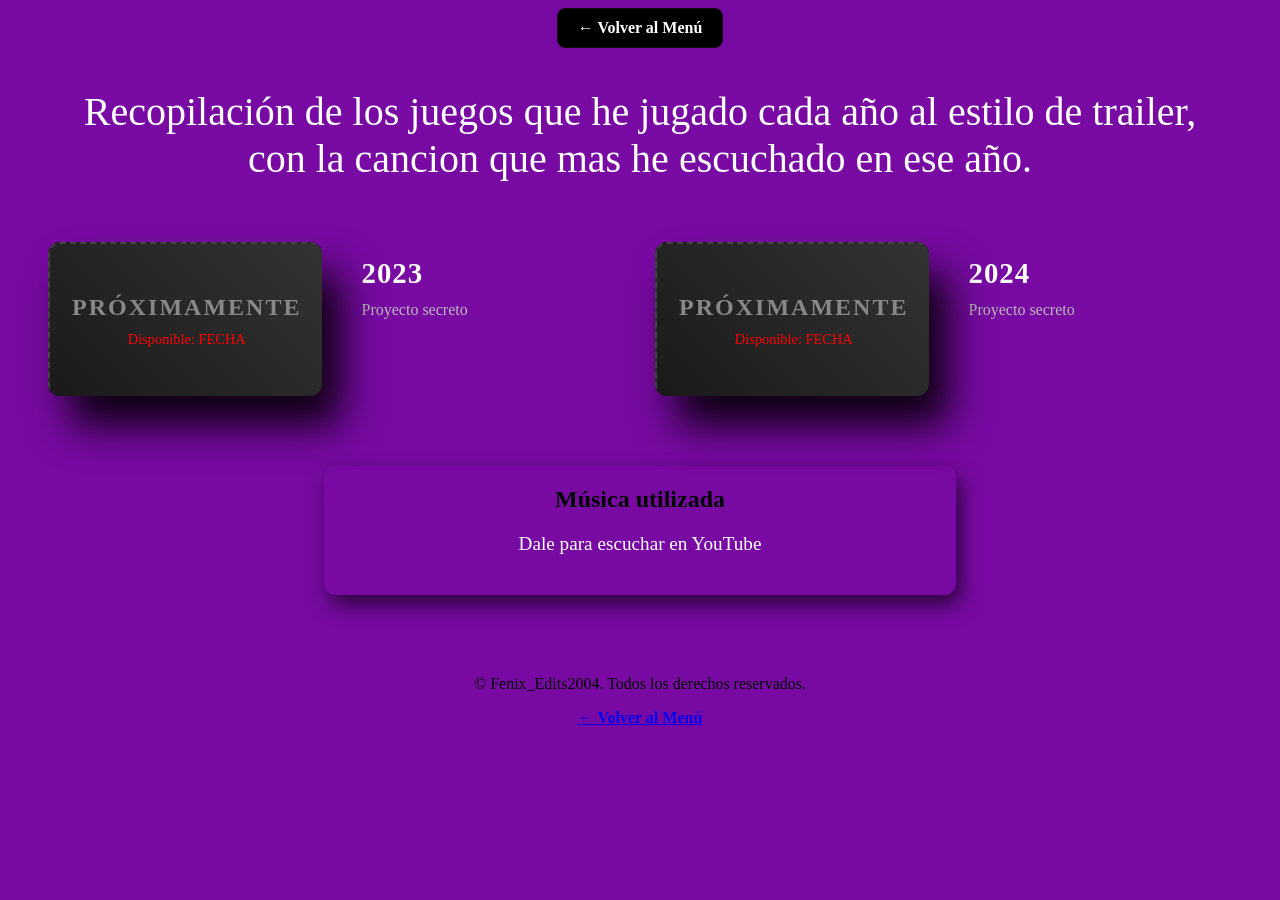
==== paginas/0recap.html @ 7e3dc9d4 "video 3 gotham" ====
<!DOCTYPE html>
<html lang="es">
<head>
    <meta charset="UTF-8">
    <meta name="viewport" content="width=device-width, initial-scale=1.0">
    <title>Saga - Jedi</title>
    <link rel="icon" type="image/x-icon" href="../img/iconospiderman.png">
    <link rel="stylesheet" href="../css/paginas2.css?v=2">
</head>
<body class="recap">

    <header class="juego-header">
        <a href="../index.html" class="btn-volver dead-btn"><b>← Volver al Menú</b></a>
        <!-- <img src="../img/titulo/jedi1-titulo.png" class="titulo-juego jedi1-titulo" alt="Jedi fallen order"> -->
        <p class="texto-recap">
            Recopilación de los juegos que he jugado cada año al estilo de trailer, <br>con la cancion que mas he
            escuchado en ese año.
        </p>
    </header>

    <main class="video-grid">

        <div class="video-container andro-container">
            <div class="video-placeholder">
                <span class="texto-proximamente">PRÓXIMAMENTE</span>
                <span class="fecha-estreno">Disponible: FECHA</span>
            </div>
                <!-- <iframe src="https://www.youtube.com/embed/TU_ID_AQUI" title="YouTube video player" frameborder="0" allow="accelerometer; autoplay; clipboard-write; encrypted-media; gyroscope; picture-in-picture; web-share" allowfullscreen></iframe> -->
            </div>
            <div class="info-video massEffect4-info">
                        <!-- <h3 class="titulo-video">2023</h3>
                        <p class="desc-video">Descripción del video</p> -->
                <h3 class="titulo-video  massEffect2-titulo">2023</h3>
                <p class="desc-video massEffect2-desc">Proyecto secreto</p>
            </div>

        <div class="video-container andro-container">
            <div class="video-placeholder">
                <span class="texto-proximamente">PRÓXIMAMENTE</span>
                <span class="fecha-estreno">Disponible: FECHA</span>
            </div>
                <!-- <iframe src="https://www.youtube.com/embed/TU_ID_AQUI" title="YouTube video player" frameborder="0" allow="accelerometer; autoplay; clipboard-write; encrypted-media; gyroscope; picture-in-picture; web-share" allowfullscreen></iframe> -->
            </div>
            <div class="info-video massEffect4-info">
                        <!-- <h3 class="titulo-video">2024</h3>
                        <p class="desc-video">Descripción del video</p> -->
                <h3 class="titulo-video  massEffect2-titulo">2024</h3>
                <p class="desc-video massEffect2-desc">Proyecto secreto</p>
            </div>
        

    
        <div class="musica">
            <h2>Música utilizada</h2>
            <p>Dale para escuchar en YouTube</p>
            <ul class="lista-musica" style="font-family: 'Rock Salt', cursive;">
                <!-- <li><a href="https://www.youtube.com/watch?v=fNkPOLpQjlw&list=RDfNkPOLpQjlw&start_radio=1" target="_blank" rel="noopener noreferrer">🎵 </a></li> -->
            </ul>
        </div>
  
        </main>
        


    <footer class="juego-footer">
        <p>&copy; Fenix_Edits2004. Todos los derechos reservados.</p>
        <a href="../index.html" class="btn-volver"><b>← Volver al Menú</b></a>
    </footer>

</body>



</html>
---- css/paginas2.css ----
/* Cabecera de la página */
.juego-header {
    text-align: center;
}

.juego-footer {
    text-align: center;
    margin-top: 40px;
}



/* El botón de volver */
/* .btn-volver {
    display: inline-block;
    color: #ffffff;
    text-decoration: none;
    padding: 10px 20px;
    border-radius: 8px;
    margin-bottom: 20px;
    border: 1px solid #444;
    transition: all 0.3s ease;
    background-color: #14c9e1;
} */


/* .btn-volver:hover {
    background-color: #3a3a3a;
    border-color: #00ffcc; 
    transform: translateX(-5px); 
} */

/* imagen del título */
.titulo-juego {
    display: block;    /* 1. La convertimos en bloque rígido */
    margin: 0 auto;    /* 3. ¡LA MAGIA! Centrado automático */
}

/* Cuadrícula para los vídeos (Móvil por defecto) */
.video-grid {
    display: grid;
    grid-template-columns: 1fr; /* 1 columna en móvil */
    gap: 30px;
    padding: 20px;
    max-width: 1200px;
    margin: 0 auto; /* Centra la cuadrícula en la pantalla */
   
}

.video-container {
    position: relative;
    width: 100%;
    aspect-ratio: 16 / 9; /* Mantiene la proporción panorámica perfecta */
    background-color: #000; /* Fondo negro mientras carga el vídeo */
    border-radius: 12px;
    overflow: hidden; /* Corta las esquinas rectas del vídeo para que sean redondas */
    box-shadow: 20px 30px 40px rgba(0.9, 0.9, 0.9, 0.9);
    
}

/* Ajustamos el iframe para que llene el contenedor */
.video-container iframe {
    position: absolute;
    top: 0;
    left: 0;
    width: 100%;
    height: 100%;
    border: none;
}

/* ESTILOS PARA EL NUEVO TEXTO */
.info-video {
    padding: 15px 10px; /* Un poco de aire alrededor del texto */
    text-align: left; /* Queda más profesional leer de izquierda a derecha */
}

.titulo-video {
    color: #ffffff;
    font-size: 1.3rem;
    margin: 0 0 8px 0; /* Margen solo por abajo para separarlo de la descripción */
    letter-spacing: 1px;
}


.desc-video {
    color: #bbbbbb; /* Un gris intermedio */
    font-size: 0.95rem;
    line-height: 1.5; /* Separa un poco las líneas para que se lea mejor */
    margin: 0;
}

/* 3. LA CAJA DE MÚSICA OSCURA */
.musica {
    border-radius: 12px;
    padding: 20px; /* Padding superior extra para no chocar con el icono */
    text-align: center;
    color: #ffffff;
    box-shadow: 5px 10px 20px rgba(0, 0, 0, 0.636);
}

.musica h2 {
    margin-top: 0;
    font-size: 1.5rem;
    color: #000000;
}

.musica p {
    font-size: 1rem;
    margin-bottom: 20px;
}

/* 4. LA LISTA DE CANCIONES (¡Sin puntos negros!) */
.lista-musica {
    list-style-type: none; /* ¡MAGIA! Borramos los puntos negros por defecto */
    padding: 0;
    margin: 0;
    text-align: left;
    margin-left: 3%;
}

.lista-musica li {
    margin-bottom: 15px; /* Separación entre canciones para que respiren */
}

.lista-musica a {
    color: #fafcfc; 
    font-size: 1rem;
    transition: color 0.3s ease;
    text-decoration: none;
}

.lista-musica a:hover {
    color: #0c0c0c; /* Se vuelve blanco al pasar el ratón */
}

.linea-divisoria {
    border: none; /* 1. Quitamos el diseño antiguo del navegador */
    height: 3px; /* 2. El grosor de la línea */
    background-color: #000000; /* 3. El color de tu paleta de Miles Morales */
    width: 80%; /* 5. Hace que no toque los bordes de la pantalla (queda más elegante) */
    border-radius: 5px; /* 6. Suaviza las puntas haciéndolas redondas */
}

.video-placeholder {
    width: 100%;
    aspect-ratio: 16 / 9; /* Mantiene la forma del vídeo */
    background: linear-gradient(45deg, #1a1a1a, #333);
    display: flex;
    flex-direction: column;
    justify-content: center;
    align-items: center;
    border-radius: 12px;
    border: 2px dashed #444; /* Estilo de 'hueco por rellenar' */
    color: #888;
}

.texto-proximamente {
    font-size: 1.5rem;
    font-weight: bold;
    letter-spacing: 2px;
}

.fecha-estreno {
    font-size: 0.9rem;
    margin-top: 10px;
    color: #ff0000; /* El rojo de Spider-Man para resaltar la fecha */
}


/* FUENTES */

@import url('https://fonts.googleapis.com/css2?family=Bebas+Neue&family=Oswald:wght@200..700&family=Permanent+Marker&family=Rock+Salt&display=swap');

/* =========== RECAP ======================= */


body.recap {
    background-color: #780aa3;
}

/* .recap-titulo {
    margin: 20px auto; 
    width: 250px;      
    max-width: 90%;    
} */


.recap-btn {
    display: inline-block;
    color: #ffffff;
    text-decoration: none;
    padding: 10px 20px;
    border-radius: 8px;
    margin-bottom: 20px;
    border: 1px solid #111010;
    transition: all 0.3s ease;
    background-color: #000000;
}

.texto-recap {
    font-family: "Permanent Marker", cursive;
    color: #ffffff;
    text-align: center;
    margin-top: 20px;
    margin-bottom: 20px;
    font-size: 40px;
}


/* =========== DEADPOOL ======================= */

body.dead {
    background-color: #510404;
}


.dead-titulo {
    margin: 20px auto; 
    width: 250px;      
    max-width: 90%;    
}

.dead-btn {
    display: inline-block;
    color: #ffffff;
    text-decoration: none;
    padding: 10px 20px;
    border-radius: 8px;
    margin-bottom: 20px;
    border: 1px solid #111010;
    transition: all 0.3s ease;
    background-color: #000000;
}

.dead-btn:hover {
    background-color: #2d0202;
    border-color: #ff0d00; /* Toque neón al pasar el ratón */
    transform: translateX(-5px); /* Se mueve un poco hacia la izquierda */
}



.dead-musica {
    border: 1px solid #000000; /* Un borde fino con tu color de Miles */
    font-family: "Permanent Marker", cursive;
}

.dead-info{
    border: 5px solid #000000; /* Un borde fino con tu color de Miles */
    border-radius: 10px;
} 

.dead-clips{
    font-family: "Permanent Marker", cursive;
    color: #000000;
    text-align: center;
    margin-top: 20px;
    margin-bottom: 20px;
    font-size: 2rem;
}

/* gotham================= gotham================= gotham*/

body.gotham {
    background-color: #330980; /* Color de seguridad por si falla la imagen */
    background-image: url('../img/movil/fondogotham.png');
    background-size: cover;    /* Para que cubra toda la pantalla sin repetirse feo */
    background-attachment: fixed; /* Para que el fondo no se mueva al hacer scroll */
    background-position: center;
}

.gotham-titulo {
    margin: 20px auto; 
    width: 250px;      
    max-width: 90%;    
}

.gotham-btn{
    display: inline-block;
    color: #ffffff;
    text-decoration: none;
    padding: 10px 20px;
    border-radius: 8px;
    margin-bottom: 20px;
    border: 1px solid #111010;
    transition: all 0.3s ease;
    background-color: #000000;
}

.gotham-btn:hover {
    background-color: #0d022d;
    border-color: #ff0000; /* Toque neón al pasar el ratón */
    transform: translateX(-5px); /* Se mueve un poco hacia la izquierda */
}

.gotham-container {
animation: neon-parpadeo-intenso 3s linear infinite;
    border: 2px solid #D2B4FF; /* El núcleo claro del neón */
    border-radius: 12px;
    width: 90%;
    margin: 0 auto;
    
  
  /* La magia del neón: combinación de brillos internos y externos */
    box-shadow: 
        0 0 8px #8B30FF,      /* Brillo medio */
        0 0 20px #8B30FF,     /* Brillo intenso */
        0 0 40px #540099,     /* Brillo exterior difuminado */
        inset 0 0 10px #8B30FF; /* Brillo hacia dentro del vídeo */
    

}

/* =========================================
   ANIMACIÓN DE NEÓN PARPADEANDO INTENSO
   ========================================= */


@keyframes neon-parpadeo-intenso {
    0%, 1.25%, 3.5%, 6% {
        /* Brillo medio inicial, desigual */
        box-shadow: 
            0 0 10px #8B30FF, 
            0 0 20px #8B30FF, 
            0 0 40px #540099, 
            inset 0 0 10px #8B30FF;
        border-color: #D2B4FF;
    }
    1.25%, 1.75%, 4%, 4.5%, 5.5% {
        /* Atenuación brusca y rápida, efecto 'glitch' */
        box-shadow: 
            0 0 4px #8B30FF, 
            0 0 8px rgba(84, 0, 153, 0.5), /* Muy poca luz exterior */
            0 0 12px rgba(84, 0, 153, 0.3), 
            inset 0 0 3px rgba(84, 0, 153, 0.4);
        border-color: rgba(210, 180, 255, 0.6); /* El núcleo se debilita */
    }
    1.75%, 2.25%, 4.75%, 5.25% {
        /* Pequeño destello estático */
        box-shadow: 
            0 0 15px #9636FF, 
            0 0 40px #9636FF, 
            0 0 60px #540099, 
            inset 0 0 18px #9636FF;
        border-color: #D2B4FF;
    }
    2.25%, 2.75%, 5.75%, 6.25% {
        /* Estado de 'casi apagado' para simular neón inestable */
        box-shadow: none; /* Brillo completamente apagado en un micro-instante */
        border-color: rgba(210, 180, 255, 0.2); /* Solo el borde metálico visible */
    }
    /* Resto de la animación para mantener el parpadeo irregular */
    6.25%, 100% {
        box-shadow: 
            0 0 10px #8B30FF, 
            0 0 30px #8B30FF, 
            0 0 50px #540099, 
            inset 0 0 15px #8B30FF;
        border-color: #D2B4FF;
    }
}


.gotham-musica {
    background: #330980d1; /* Un fondo más sutil para que no pese tanto visualmente */
    border: 3px solid #d0da0b; 
    font-family: "Permanent Marker", cursive;
    color: #e71e1e;
}

    .gotham-clips {
        font-family: "Permanent Marker", cursive;
        color: #ffffff;
        text-align: center;
        margin-top: 20px;
        margin-bottom: 20px;
        font-size: 2rem;
    }

.gotham-info{
    border: 2px solid #1628e4; /* Un borde fino con tu color de Miles */
    background-color: #020202b1;
    border-radius: 10px;
    width: 70%;
    margin-left: 10%;
}

.gotham-placeholder {
    background: linear-gradient(45deg, #64ac1c, #330980);
    border: 2px dashed #444; /* Estilo de 'hueco por rellenar' */
    color: #888;
    
}

.gotham-fecha-estreno {
    font-size: 0.9rem;
    margin-top: 10px;
    color: #f9f6f6; /* El rojo de Spider-Man para resaltar la fecha */
}

/* =========================================
   ESTILO DE LA LÍNEA SEPARADORA
   ========================================= */


/* Pantallas grandes (Tablets y Monitores) */
@media (min-width: 768px) {

    .video-grid {
        display: grid;
        /* Crea 2 columnas iguales (1 fracción cada una) */
        grid-template-columns: repeat(2, 1fr); 
        gap: 30px; /* Añade un espacio de 30px entre los vídeos */
        padding: 40px; /* Da un poco de aire alrededor de la cuadrícula */
    }



/* dead ================= dead ================= dead */
.dead-titulo {
    margin: 20px auto; 
    width: 450px;      
    max-width: 90%;    
}

.dead-info{
    border: 5px solid #000000; /* Un borde fino con tu color de Miles */
    border-radius: 10px;
    width: 80%;
  
} 

.dead-container {
 width: 130%;
}

/* gotham================= gotham================= gotham*/

body.gotham {
    background-color: #330980; /* Color de seguridad por si falla la imagen */
    background-image: url('../img/monitor/fondogotham.png');
    background-size: cover;    /* Para que cubra toda la pantalla sin repetirse feo */
    background-attachment: fixed; /* Para que el fondo no se mueva al hacer scroll */
    background-position: center;
}

.gotham-titulo {
    margin: 20px auto; 
    width: 450px;      
    max-width: 90%;    
}

.gotham-grupo2-container {
        width: 95%; /* Aprovechamos casi toda la pantalla */
    }

    .gotham-grid {
        /* Pasamos de 4 a 2 columnas para que las miniaturas no se vean enanas */
        grid-template-columns: repeat(2, 1fr); 
        margin-right: 0; 
        gap: 20px; /* Aseguramos un respiro entre los vídeos */
    }

    .gotham-info {
        width: 95%; /* Expandimos la información */
        margin-left: 0; 
    }

    .uno {
        /* Anulamos el margen negativo para evitar desbordes fuera de la pantalla */
        margin-left: 0; 
    }

    .gotham-grid2 {
        /* Pasamos de 3 a 2 (o 1) columnas para equilibrar la cuadrícula */
        grid-template-columns: repeat(2, 1fr); 
        margin-left: 0;
        gap: 20px;
    }

    .gotham2-info {
        width: 95%;
        margin-left: 0;  
    }

    .dos {
        /* Anulamos el margen negativo de nuevo */
        margin-left: 0; 
    }


}


 /* 3. PANTALLAS GRANDES (Monitores: 1024px o más)
   ========================================= */
@media (min-width: 1024px) {

    .titulo-video {
        font-size: 1.8rem;
    }

    .video-grid {

        grid-template-columns: repeat(4, 1fr); 
        max-width: 1700px; /* Evita que la web se estire infinitamente en monitores gigantes */
        margin: 0 auto; /* Centra toda la cuadrícula en la pantalla */
    }

    .desc-video {
        color: #bbbbbb; /* Un gris intermedio */
        font-size: 1rem;
        line-height: 1.5; /* Separa un poco las líneas para que se lea mejor */
        margin: 0;
    }

    .musica p {
        font-size: 1.2rem;
    }

    .musica{
        margin-left: auto;
        margin-right: auto;
        display: block;    /* 1. La convertimos en bloque rígido */
        width: 50%;        
        grid-column: 1 / -1; /* Esto le dice: 'ocupa desde la columna 1 hasta el final' */
        margin-top: 40px;
    }

    .lista-musica {
        list-style-type: none; /* ¡MAGIA! Borramos los puntos negros por defecto */
        padding: 0;
        margin: 0;
        text-align: left;
        margin-left: 26%;
}


/* dead ================= dead ================= dead */

.dead-titulo {
    margin: 20px auto; 
    width: 500px;      
    max-width: 90%;    
}

.dead-grid{
   
    margin-left:15%
}

.dead-info{
    border: 5px solid #000000; /* Un borde fino con tu color de Miles */
    border-radius: 10px;
    width: 90%;
    margin-left: 20%;
} 

.dead-container {
 width: 130%;
}

.dead-info-clip{
    border: 5px solid #000000; /* Un borde fino con tu color de Miles */
    border-radius: 10px;
    width: 70%;
    margin-left: 15%;
}

.dead-info-video{
    border: 5px solid #000000; /* Un borde fino con tu color de Miles */
    border-radius: 10px;
    width: 130%;
    height: 50%;
    margin-left: 30%;
}

/* gotham ================= gotham ================= gotham */

.gotham-titulo {
    margin: 20px auto; 
    width: 500px;      
    max-width: 90%;    
}



.gotham-container {
    position: relative;
    width: 115%; 

    
}

.gotham-grupo2-container{
    width: 80%; 
    
}

.gotham-grid{
    grid-template-columns: repeat(4, 1fr); 
    margin-right: 5%;

}

.gotham-info{
    width: 70%;
    margin-left: 9%; 
}

.uno{
    margin-left: -20%;

}

.gotham-grid2{
    grid-template-columns: repeat(3, 1fr); 
    margin-left: 7%;
}

.gotham2-info{
    width: 80%;
    margin-left: -8%;  
}

.dos{
    margin-left: -15%;
}

}
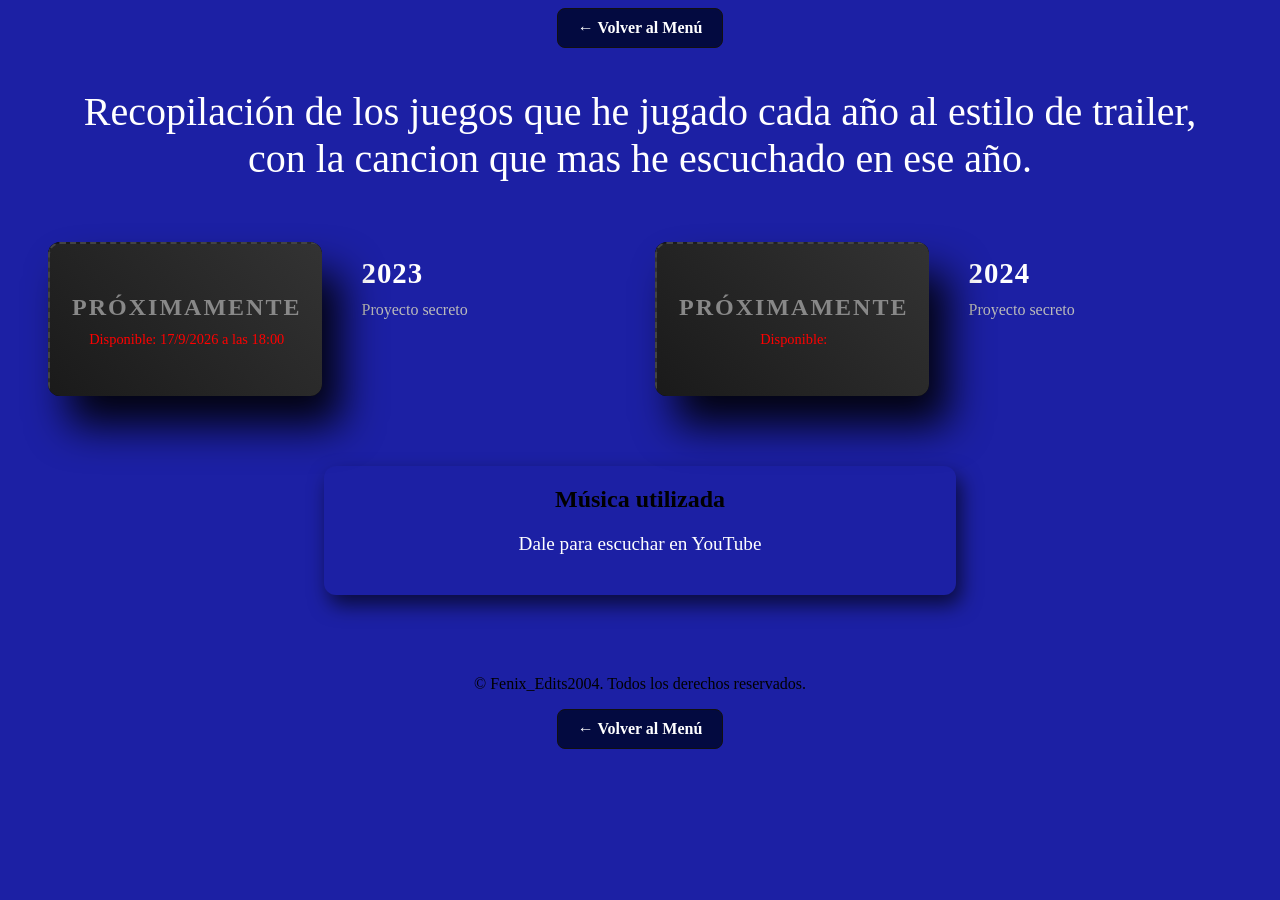
==== commit d857b9ab: "recap 2023" ====
--- a/paginas/0recap.html
+++ b/paginas/0recap.html
@@ -10,7 +10,7 @@
 <body class="recap">
 
     <header class="juego-header">
-        <a href="../index.html" class="btn-volver dead-btn"><b>← Volver al Menú</b></a>
+        <a href="../index.html" class="btn-volver recap-btn"><b>← Volver al Menú</b></a>
         <!-- <img src="../img/titulo/jedi1-titulo.png" class="titulo-juego jedi1-titulo" alt="Jedi fallen order"> -->
         <p class="texto-recap">
             Recopilación de los juegos que he jugado cada año al estilo de trailer, <br>con la cancion que mas he
@@ -23,13 +23,15 @@
         <div class="video-container andro-container">
             <div class="video-placeholder">
                 <span class="texto-proximamente">PRÓXIMAMENTE</span>
-                <span class="fecha-estreno">Disponible: FECHA</span>
+                <span class="fecha-estreno">Disponible: 17/9/2026 a las 18:00</span>
             </div>
-                <!-- <iframe src="https://www.youtube.com/embed/TU_ID_AQUI" title="YouTube video player" frameborder="0" allow="accelerometer; autoplay; clipboard-write; encrypted-media; gyroscope; picture-in-picture; web-share" allowfullscreen></iframe> -->
+                <!-- <iframe src="https://www.youtube.com/embed/ABAUQ6IDgM8" title="YouTube video player" frameborder="0" allow="accelerometer; autoplay; clipboard-write; encrypted-media; gyroscope; picture-in-picture; web-share" allowfullscreen></iframe> -->
             </div>
             <div class="info-video massEffect4-info">
-                        <!-- <h3 class="titulo-video">2023</h3>
-                        <p class="desc-video">Descripción del video</p> -->
+                        <!-- <h3 class="titulo-video">Los Videojuegos que Marcaron mi 2023</h3>
+                        <p class="desc-video">Este vídeo es un recopilatorio y homenaje a todos los videojuegos que disfruté y me acompañaron a lo largo del 2023. 
+                            Quería reunir en una sola pieza cinematográfica los momentos más épicos, las mejores partidas y la 
+                            esencia de cada título que jugué ese año, sincronizadlo con la canción que mas escuche en ese año</p> -->
                 <h3 class="titulo-video  massEffect2-titulo">2023</h3>
                 <p class="desc-video massEffect2-desc">Proyecto secreto</p>
             </div>
@@ -37,7 +39,7 @@
         <div class="video-container andro-container">
             <div class="video-placeholder">
                 <span class="texto-proximamente">PRÓXIMAMENTE</span>
-                <span class="fecha-estreno">Disponible: FECHA</span>
+                <span class="fecha-estreno">Disponible: </span>
             </div>
                 <!-- <iframe src="https://www.youtube.com/embed/TU_ID_AQUI" title="YouTube video player" frameborder="0" allow="accelerometer; autoplay; clipboard-write; encrypted-media; gyroscope; picture-in-picture; web-share" allowfullscreen></iframe> -->
             </div>
@@ -54,7 +56,7 @@
             <h2>Música utilizada</h2>
             <p>Dale para escuchar en YouTube</p>
             <ul class="lista-musica" style="font-family: 'Rock Salt', cursive;">
-                <!-- <li><a href="https://www.youtube.com/watch?v=fNkPOLpQjlw&list=RDfNkPOLpQjlw&start_radio=1" target="_blank" rel="noopener noreferrer">🎵 </a></li> -->
+                <!-- <li><a href="https://youtu.be/zBt_6azCQAY?si=LsQgCYHQgVm5Ayro" target="_blank" rel="noopener noreferrer">🎵 One Is The Loneliest Number - EPIC VOCAL VERSION </a></li> -->
             </ul>
         </div>
   
@@ -64,7 +66,7 @@
 
     <footer class="juego-footer">
         <p>&copy; Fenix_Edits2004. Todos los derechos reservados.</p>
-        <a href="../index.html" class="btn-volver"><b>← Volver al Menú</b></a>
+        <a href="../index.html" class="recap-btn"><b>← Volver al Menú</b></a>
     </footer>
 
 </body>
--- a/css/paginas2.css
+++ b/css/paginas2.css
@@ -175,7 +175,7 @@
 
 
 body.recap {
-    background-color: #780aa3;
+    background-color: #1c20a4;
 }
 
 /* .recap-titulo {
@@ -194,7 +194,13 @@
     margin-bottom: 20px;
     border: 1px solid #111010;
     transition: all 0.3s ease;
-    background-color: #000000;
+    background-color: #030a40;
+}
+
+.recap-btn:hover {
+    background-color: #030a40;
+    border-color: #3d4fdd; /* Toque neón al pasar el ratón */
+    transform: translateX(-5px); /* Se mueve un poco hacia la izquierda */
 }
 
 .texto-recap {
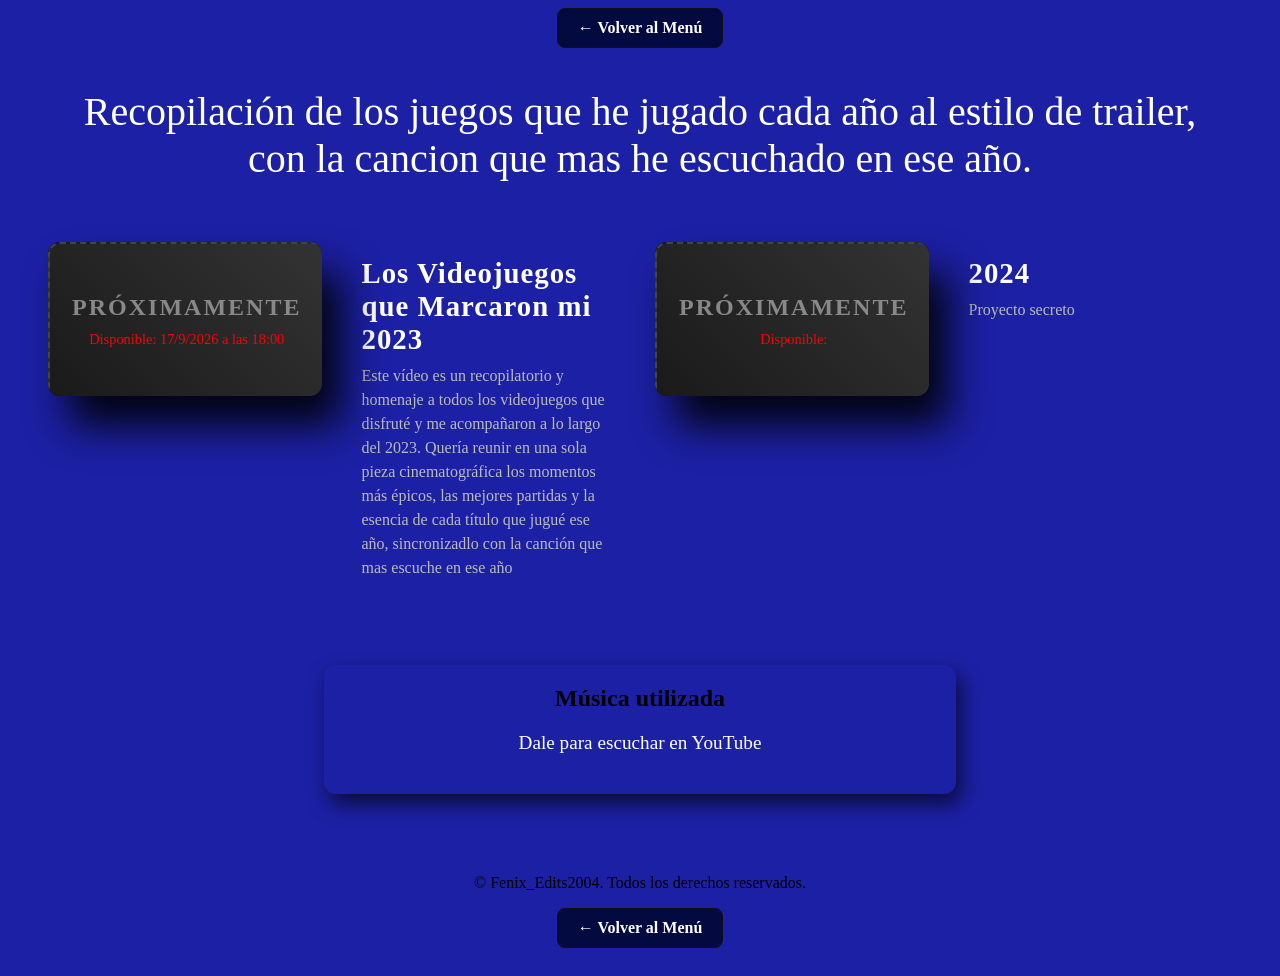
==== commit 614bdad2: "video recap 2023" ====
--- a/paginas/0recap.html
+++ b/paginas/0recap.html
@@ -25,15 +25,13 @@
                 <span class="texto-proximamente">PRÓXIMAMENTE</span>
                 <span class="fecha-estreno">Disponible: 17/9/2026 a las 18:00</span>
             </div>
-                <!-- <iframe src="https://www.youtube.com/embed/ABAUQ6IDgM8" title="YouTube video player" frameborder="0" allow="accelerometer; autoplay; clipboard-write; encrypted-media; gyroscope; picture-in-picture; web-share" allowfullscreen></iframe> -->
+                <iframe src="https://www.youtube.com/embed/ABAUQ6IDgM8" title="YouTube video player" frameborder="0" allow="accelerometer; autoplay; clipboard-write; encrypted-media; gyroscope; picture-in-picture; web-share" allowfullscreen></iframe>
             </div>
             <div class="info-video massEffect4-info">
-                        <!-- <h3 class="titulo-video">Los Videojuegos que Marcaron mi 2023</h3>
+                        <h3 class="titulo-video">Los Videojuegos que Marcaron mi 2023</h3>
                         <p class="desc-video">Este vídeo es un recopilatorio y homenaje a todos los videojuegos que disfruté y me acompañaron a lo largo del 2023. 
                             Quería reunir en una sola pieza cinematográfica los momentos más épicos, las mejores partidas y la 
-                            esencia de cada título que jugué ese año, sincronizadlo con la canción que mas escuche en ese año</p> -->
-                <h3 class="titulo-video  massEffect2-titulo">2023</h3>
-                <p class="desc-video massEffect2-desc">Proyecto secreto</p>
+                            esencia de cada título que jugué ese año, sincronizadlo con la canción que mas escuche en ese año</p>
             </div>
 
         <div class="video-container andro-container">
--- a/css/paginas2.css
+++ b/css/paginas2.css
@@ -300,7 +300,7 @@
 }
 
 .gotham-container {
-animation: neon-parpadeo-intenso 3s linear infinite;
+animation: neon-parpadeo-gotham 3s linear infinite;
     border: 2px solid #D2B4FF; /* El núcleo claro del neón */
     border-radius: 12px;
     width: 90%;
@@ -322,7 +322,7 @@
    ========================================= */
 
 
-@keyframes neon-parpadeo-intenso {
+@keyframes neon-parpadeo-gotham{
     0%, 1.25%, 3.5%, 6% {
         /* Brillo medio inicial, desigual */
         box-shadow: 
@@ -364,6 +364,51 @@
             inset 0 0 15px #8B30FF;
         border-color: #D2B4FF;
     }
+
+}
+
+@keyframes neon-parpadeo-ghostwire {
+    0%, 1.25%, 3.5%, 6% {
+        /* Brillo medio inicial, desigual. Tono Cian Base */
+        box-shadow: 
+            0 0 10px #00f0ff, 
+            0 0 20px #00f0ff, 
+            0 0 40px rgba(0, 240, 255, 0.6), /* Sombra exterior más suave */
+            inset 0 0 10px #00f0ff;
+        border-color: #b3faff; /* Núcleo casi blanco con tinte cian */
+    }
+    1.25%, 1.75%, 4%, 4.5%, 5.5% {
+        /* Atenuación brusca y rápida, efecto 'glitch'. El color se desvanece */
+        box-shadow: 
+            0 0 4px #00f0ff, 
+            0 0 8px rgba(0, 240, 255, 0.3), /* Muy poca luz exterior */
+            0 0 12px rgba(0, 240, 255, 0.1), 
+            inset 0 0 3px rgba(0, 240, 255, 0.2);
+        border-color: rgba(179, 250, 255, 0.5); /* El núcleo se debilita */
+    }
+    1.75%, 2.25%, 4.75%, 5.25% {
+        /* Pequeño destello estático. Tono Cian Intenso */
+        box-shadow: 
+            0 0 15px #00f0ff, 
+            0 0 40px #00f0ff, 
+            0 0 60px rgba(0, 240, 255, 0.8), 
+            inset 0 0 18px #00f0ff;
+        border-color: #b3faff;
+    }
+    2.25%, 2.75%, 5.75%, 6.25% {
+        /* Estado de 'casi apagado'. Solo queda el rastro del gas */
+        box-shadow: none; /* Brillo completamente apagado en un micro-instante */
+        border-color: rgba(179, 250, 255, 0.15); /* Solo el contorno sutil visible */
+    }
+    /* Resto de la animación para mantener el parpadeo irregular. Estado estable */
+    6.25%, 100% {
+        box-shadow: 
+            0 0 10px #00f0ff, 
+            0 0 30px #00f0ff, 
+            0 0 50px rgba(0, 240, 255, 0.7), 
+            inset 0 0 15px #00f0ff;
+        border-color: #b3faff;
+    }
 }
 
 
@@ -404,6 +449,64 @@
     color: #f9f6f6; /* El rojo de Spider-Man para resaltar la fecha */
 }
 
+
+/* ghostwire ================= ghostwire ================= ghostwire */
+
+body.ghostwire {
+    background-color: #0f1037;
+}
+
+
+.ghostwire-titulo {
+    margin: 20px auto; 
+    width: 250px;      
+    max-width: 90%;    
+    margin-bottom: 35px;
+}
+
+.ghostwire-btn {
+    display: inline-block;
+    color: #ffffff;
+    text-decoration: none;
+    padding: 10px 20px;
+    border-radius: 8px;
+    margin-bottom: 20px;
+    border: 1px solid #111010;
+    transition: all 0.3s ease;
+    background-color: #4e08e6;
+}
+
+.ghostwire-btn:hover {
+    background-color: #1a022d;
+    border-color: #8400ff; /* Toque neón al pasar el ratón */
+    transform: translateX(-5px); /* Se mueve un poco hacia la izquierda */
+}
+
+.ghostwire-container {
+    animation: neon-parpadeo-ghostwire 3s linear infinite;
+    border: 2px solid #D2B4FF; /* El núcleo claro del neón */
+    border-radius: 12px;
+    width: 90%;
+    margin: 0 auto;
+}
+
+.ghostwire-info{
+    border: 2px solid #00ffd5; /* Un borde fino con tu color de Miles */
+    background-color: #020202b1;
+    border-radius: 10px;
+    width: 90%;
+    margin-left: 2%;
+    padding-top: 0px;
+}
+
+
+.ghostwire-musica {
+    border: 1px solid #000000; /* Un borde fino con tu color de Miles */
+    font-family: "Permanent Marker", cursive;
+}
+
+
+
 /* =========================================
    ESTILO DE LA LÍNEA SEPARADORA
    ========================================= */
@@ -494,6 +597,36 @@
         margin-left: 0; 
     }
 
+
+/* ghostwire ================= ghostwire ================= ghostwire */
+
+.ghostwire-titulo {
+    margin: 20px auto; 
+    width: 450px;      
+    max-width: 90%;    
+}
+
+.ghostwire-container {
+    animation: neon-parpadeo-ghostwire 3s linear infinite;
+    border: 2px solid #b3faff; /* Tono cian claro para hacer juego con el #00f0ff */
+    border-radius: 12px;
+    width: 100%; /* Mejor al 100% del espacio de su celda */
+    aspect-ratio: 16 / 9; /* Mantiene la proporción idéntica a un vídeo de YouTube */
+    overflow: hidden; /* Evita que el placeholder o iframe se desborde */
+    box-sizing: border-box;
+}
+
+.ghostwire-info {
+    width: 95%; /* Expandimos la información */
+    margin-left: 0; 
+    padding-top: 0px;
+}
+
+.ghostwire-musica {
+    grid-column: 1 / -1; /* Ocupa todas las columnas del grid */
+    text-align: center;
+    margin-top: 40px;
+}
 
 }
 
@@ -593,9 +726,7 @@
 
 .gotham-container {
     position: relative;
-    width: 115%; 
-
-    
+    width: 115%;  
 }
 
 .gotham-grupo2-container{
@@ -633,4 +764,28 @@
     margin-left: -15%;
 }
 
+/* ghostwire ================= ghostwire ================= ghostwire */
+
+.ghostwire-titulo {
+    margin: 20px auto; 
+    width: 550px;      
+    max-width: 90%;  
+    margin-bottom: 40px;  
+}
+
+
+.ghostwire-container {
+    width: 169%; 
+
+}
+
+.ghostwire-info{
+    width: 70%;
+    margin-left: 25%; 
+  
+}
+
+h3.ghostwire-titulo {
+   margin-bottom: 2px; /* Ajusta el espacio entre el título y la descripción */
+
 }
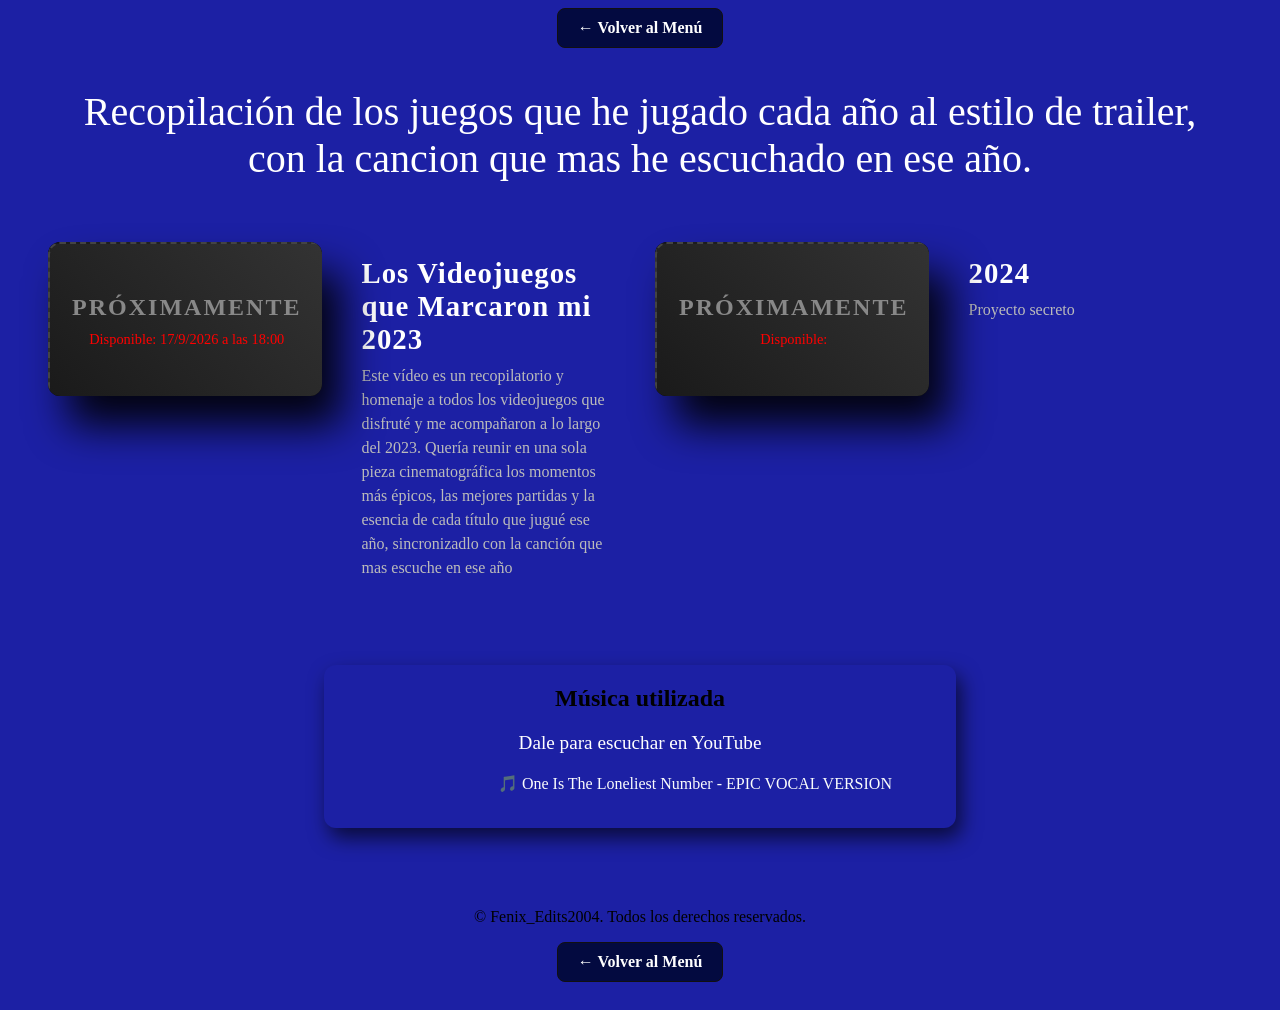
==== commit d2461d1f: "la cancion" ====
--- a/paginas/0recap.html
+++ b/paginas/0recap.html
@@ -54,7 +54,7 @@
             <h2>Música utilizada</h2>
             <p>Dale para escuchar en YouTube</p>
             <ul class="lista-musica" style="font-family: 'Rock Salt', cursive;">
-                <!-- <li><a href="https://youtu.be/zBt_6azCQAY?si=LsQgCYHQgVm5Ayro" target="_blank" rel="noopener noreferrer">🎵 One Is The Loneliest Number - EPIC VOCAL VERSION </a></li> -->
+                <li><a href="https://youtu.be/zBt_6azCQAY?si=LsQgCYHQgVm5Ayro" target="_blank" rel="noopener noreferrer">🎵 One Is The Loneliest Number - EPIC VOCAL VERSION </a></li>
             </ul>
         </div>
   
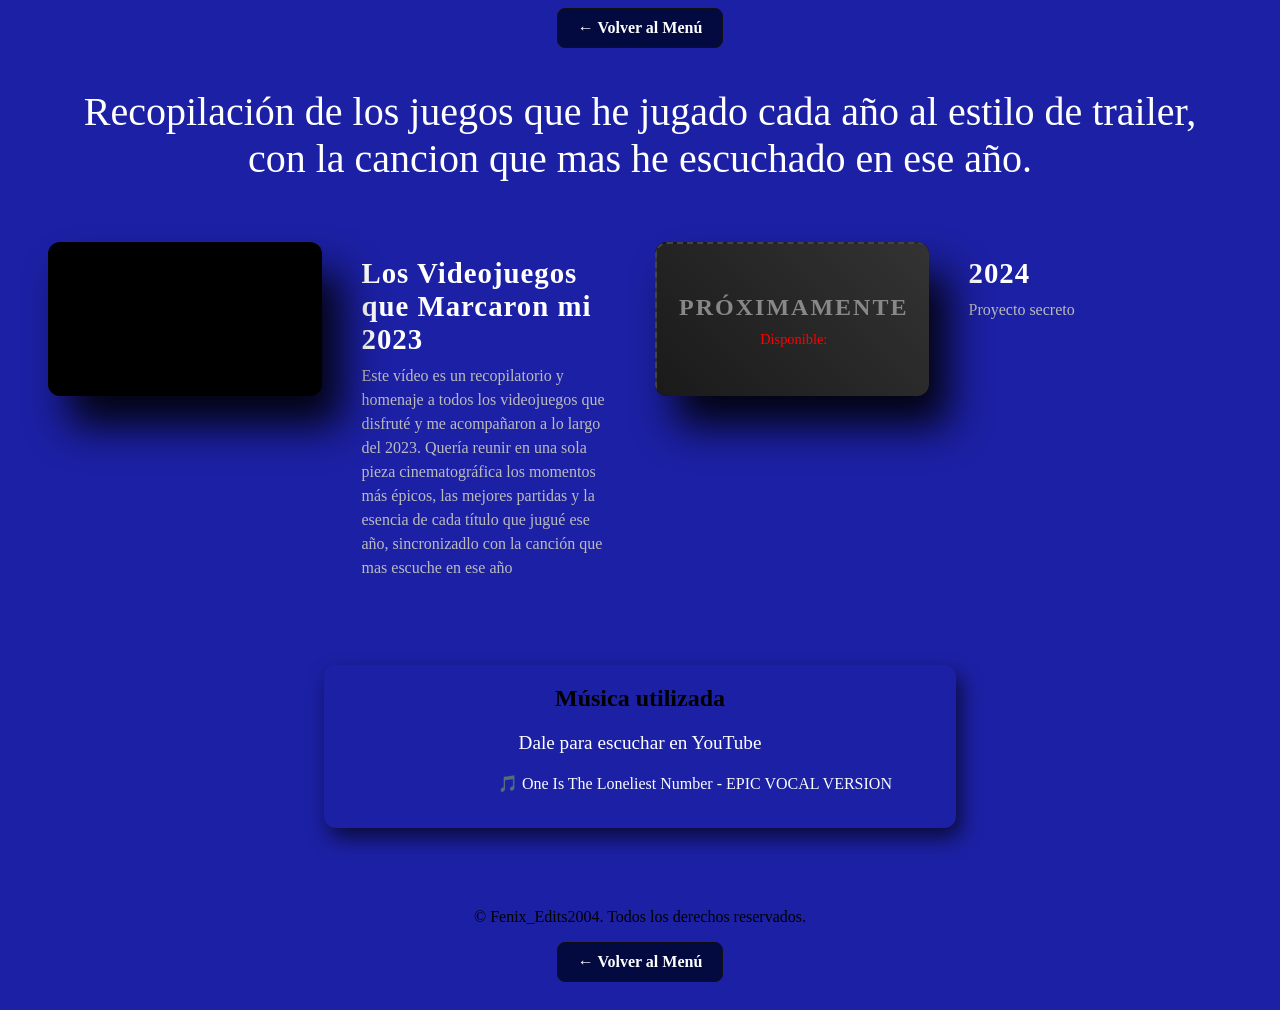
==== commit fce270d4: "video 1 ghostwire" ====
--- a/paginas/0recap.html
+++ b/paginas/0recap.html
@@ -21,10 +21,7 @@
     <main class="video-grid">
 
         <div class="video-container andro-container">
-            <div class="video-placeholder">
-                <span class="texto-proximamente">PRÓXIMAMENTE</span>
-                <span class="fecha-estreno">Disponible: 17/9/2026 a las 18:00</span>
-            </div>
+
                 <iframe src="https://www.youtube.com/embed/ABAUQ6IDgM8" title="YouTube video player" frameborder="0" allow="accelerometer; autoplay; clipboard-write; encrypted-media; gyroscope; picture-in-picture; web-share" allowfullscreen></iframe>
             </div>
             <div class="info-video massEffect4-info">
--- a/css/paginas2.css
+++ b/css/paginas2.css
@@ -788,4 +788,5 @@
 h3.ghostwire-titulo {
    margin-bottom: 2px; /* Ajusta el espacio entre el título y la descripción */
 
-}+}
+}
